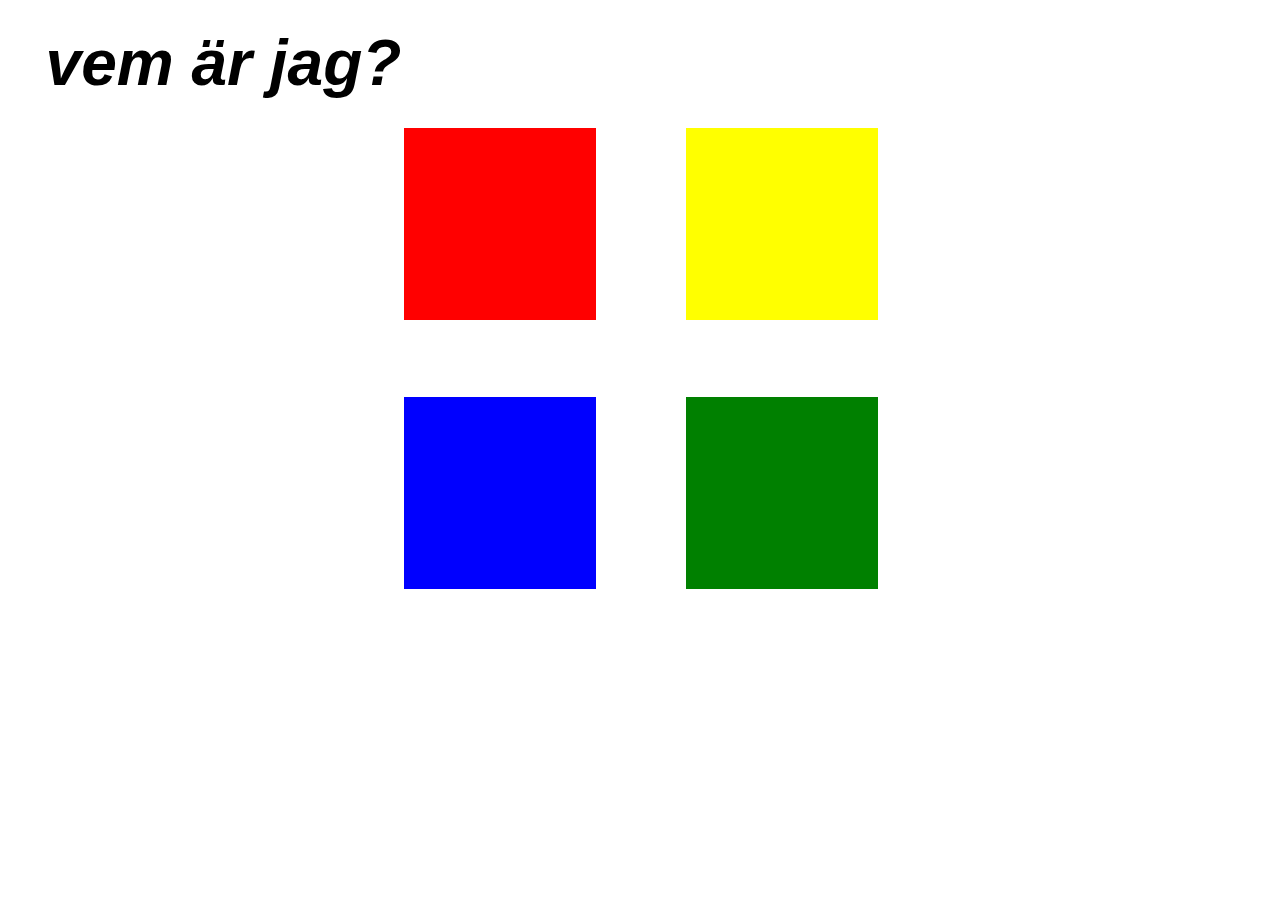
==== index.html @ b8aa0e7a "first (första git gick inte igenom som den skulle)" ====
<!DOCTYPE html>
<html lang="se">

<head>
    <meta charset="utf-8">
    <meta name="viewport" content="width=device-width, initial-scale=1.0">
    <title>Portfolio</title>
    <link rel="stylesheet" href="style.css">
</head>

<body id="index">
    <div id="navn">
        <a href="fridakarlsson.html">vem är jag?</a>
    </div>

    <div>
        <div id="boks1">
            <div class="hover">
                <a class="red" href="html.html"></a>
            </div>
            <p class="text">html</p>
        </div>

        <div id="boks2">
            <div class="hover">
                <a class="green" href="ux.html"></a>
            </div>
            <p class="text">ux</p>
        </div>
    </div>
    <div>
        <div id="boks3">
            <div class="hover">
                <a class="yellow" href="animation.html"></a>
            </div>
            <p class="text">animation</p>
        </div>
        <div id="boks4">
            <div class="hover">
                <a class="blue" href="indhold.html"></a>
            </div>
            <p class="text">indhold</p>
        </div>
    </div>

    <script src="script.js"></script>
</body>

</html>
---- style.css ----
/*generelle indstillinger*/
body {
    margin: 0;
}

img {
    width: 100%;
}



/****/
/*boks1*/
#boks1 .red {
    background-color: red;
    top: 10vw;
    left: 30vw;
    position: absolute;
    width: 15vw;
    height: 15vw;
}

#boks1 .text {
    position: absolute;
    top: 20vw;
    left: 44vw;
    visibility: hidden;
    font-size: 1.5rem;
    font-family: helvetica;
    font-weight: bold;
}

#boks1:hover .text {
    visibility: visible;
}

/****/
/*boks2*/
#boks2 .green {
    background-color: green;
    top: 31vw;
    left: 52vw;
    position: absolute;
    width: 15vw;
    height: 15vw;
}

#boks2 .text {
    position: absolute;
    top: 40vw;
    left: 67vw;
    visibility: hidden;
    font-size: 1.5rem;
    font-family: helvetica;
    font-weight: bold;
}

#boks2:hover .text {
    visibility: visible;
}

/****/
/*boks3*/
#boks3 .yellow {
    background-color: yellow;
    top: 10vw;
    left: 52vw;
    position: absolute;
    width: 15vw;
    height: 15vw;
}

#boks3 .text {
    position: absolute;
    top: 20vw;
    left: 65vw;
    visibility: hidden;
    font-size: 1.5rem;
    font-family: helvetica;
    font-weight: bold;
}

#boks3:hover .text {
    visibility: visible;
}

/****/
/*boks4*/
#boks4 .blue {
    background-color: blue;
    top: 31vw;
    left: 30vw;
    position: absolute;
    width: 15vw;
    height: 15vw;
}

#boks4 .text {
    position: absolute;
    top: 40vw;
    left: 43vw;
    visibility: hidden;
    font-size: 1.5rem;
    font-family: helvetica;
    font-weight: bold;
}

#boks4:hover .text {
    visibility: visible;
}

/****/
/*boks5*/
#boks5 .orange {
    background-color: orange;
    top: 20vw;
    left: 41vw;
    position: absolute;
    width: 15vw;
    height: 15vw;
}

#boks5 .text {
    position: absolute;
    top: 31vw;
    left: 30vw;
    visibility: hidden;
    font-size: 5rem;
    font-family: helvetica;
    font-weight: bold;
}

#boks5:hover .text {
    visibility: visible;
}

/****/
/*boks6*/
#boks6 .rosa {
    background-color: hotpink;
    top: 20vw;
    left: 60vw;
    position: absolute;
    width: 15vw;
    height: 15vw;
}

#boks6 .text {
    position: absolute;
    top: 6vw;
    left: 53vw;
    visibility: hidden;
    font-size: 5rem;
    font-family: helvetica;
    font-weight: bold;
}

#boks6:hover .text {
    visibility: visible;
}

/****/
/*boks7*/
#boks7 .turkos {
    background-color: darkturquoise;
    top: 20vw;
    left: 21vw;
    position: absolute;
    width: 15vw;
    height: 15vw;
}

#boks7 .text {
    position: absolute;
    top: 6vw;
    left: 10vw;
    visibility: hidden;
    font-size: 5rem;
    font-family: helvetica;
    font-weight: bold;
}

#boks7:hover .text {
    visibility: visible;
}

/****/
/*boks8*/
#boks8 .darkred {
    background-color: #e33c50;
    top: 20vw;
    left: 33vw;
    position: absolute;
    width: 15vw;
    height: 15vw;
}

#boks8 .text {
    position: absolute;
    top: 4vw;
    left: 19vw;
    visibility: hidden;
    font-size: 6rem;
    font-family: helvetica;
    font-weight: bold;
}

#boks8:hover .text {
    visibility: visible;
}

/****/


/*boks9*/
#boks9 .purple {
    background-color: #af79e2;
    top: 20vw;
    left: 53vw;
    position: absolute;
    width: 15vw;
    height: 15vw;
}

#boks9 .text {
    position: absolute;
    top: 29vw;
    left: 54vw;
    visibility: hidden;
    font-size: 6rem;
    font-family: helvetica;
    font-weight: bold;
}

#boks9:hover .text {
    visibility: visible;
}

/****/
/*boks10*/
#boks10 .starkgron {
    background-color: #3bff00;
    top: 20vw;
    left: 33vw;
    position: absolute;
    width: 15vw;
    height: 15vw;
}

#boks10 .text {
    position: absolute;
    top: 30vw;
    left: 28vw;
    visibility: hidden;
    font-size: 5rem;
    font-family: helvetica;
    font-weight: bold;
}

#boks10:hover .text {
    visibility: visible;
}

/****/
/*boks11*/
#boks11 .rosa {
    background-color: #f1adfa;
    top: 20vw;
    left: 53vw;
    position: absolute;
    width: 15vw;
    height: 15vw;
}

#boks11 .text {
    position: absolute;
    top: 6vw;
    left: 48vw;
    visibility: hidden;
    font-size: 5rem;
    font-family: helvetica;
    font-weight: bold;
}

#boks11:hover .text {
    visibility: visible;
}

/****/
/****/

#index a {
    font-family: helvetica;
    font-size: 4rem;
    color: black;
    font-weight: bold;
    top: 2vw;
    left: 2vw;
    position: absolute;

}

#pil {
    position: absolute;
    top: 0.5vw;
    left: 2vw;
    width: 90px;
    opacity: 50%;
}


.sectionwrapper {
    display: flex;
    flex-wrap: wrap;
}

.col {
    flex-grow: 1;
    flex-basis: 500px;
    margin: 15px;
    padding: 15px;
}

/**HTML-SITE**/
#html {
    background-color: red;
}

#html p {
    font-family: Times new roman;
    font-size: 1.5rem;
    color: white;
}

/***/
/**UX SITE**/
#ux {
    margin-top: 60%;
    background-color: green;
}

#ux p {
    font-family: Times new roman;
    font-size: 1.5rem;
    color: white;
    margin-left: 20px;
}

.col {
    margin-bottom: 20%;
}

/*****/
/**ANIMATION SITE**/
#animation {
    background-color: yellow;
    margin-top: 60%;
}

#animation p {
    font-family: Times new roman;
    font-size: 1.5rem;
    color: white;
    margin-left: 20px;
}

/*****/
/**INDHOLD SITE**/
#indhold {
    background-color: blue;
    margin-top: 60%;
}

#indhold p {
    font-family: Times new roman;
    font-size: 1.5rem;
    color: white;
    margin-left: 20px;
}

.video_responsive {
    overflow: hidden;
    padding-bottom: 56.25%;
    position: relative;
    height: 0;
}

.video_responsive iframe {
    left: 0;
    top: 0;
    height: 100%;
    width: 100%;
    position: absolute;
}

/*****/
/**FRIDAKARLSSON SITE**/
#fridakarlsson {
    background-image: url(bilder/frida.jpg);
    background-color: #cccccc;
    background-size: 100%;
    margin-bottom: 45%;
}

#fridakarlsson p {
    font-family: Times new roman;
    font-size: 1.5rem;
    color: white;
    margin-left: 20px;
}

/*****/
#index {
    background-color: white;
}


/***/
h1 {
    font-family: helvetica;
    font-size: 10rem;
    color: white;
    margin-left: 20px;
    font-weight: bold;
}

h2 {
    font-family: Times new roman;
    font-size: 2rem;
    color: white;
    margin-left: 20px;
}

h3 {
    font-family: Times new roman;
    font-size: 1rem;
    color: white;
}

p #index {
    font-family: Times new roman;
    font-size: 1rem;
    color: black;
}

a {
    font-weight: bold;
    text-decoration-line: none;
    margin-left: 20px;
    font-family: Times new roman;
    font-size: 1.5rem;
    color: white;
    font-style: italic;
}

a:link {
    color: #000;

}

embed {
    width: 700px;
    border-radius: 10px;
    height: 800px;

}


#myBtn {
    display: none;
    /* Hidden by default */
    position: fixed;
    /* Fixed/sticky position */
    bottom: 40px;
    /* Place the button at the bottom of the page */
    right: 50px;
    /* Place the button 30px from the right */
    z-index: 99;
    /* Make sure it does not overlap */
    border: none;
    /* Remove borders */
    outline: none;
    /* Remove outline */
    background-color: white;
    /* Set a background color */
    opacity: 50%;
    color: black;
    /* Text color */
    cursor: pointer;
    /* Add a mouse pointer on hover */
    padding: 25px;
    /* Some padding */
    border-radius: 10px;
    /* Rounded corners */
    font-size: 25px;
    /* Increase font size */
}

#myBtn:hover {
    background-color: lightgrey;
    /* Add a dark-grey background on hover */
}


@media only screen and (orientation:portrait) and (min-width:500px) {

    a {
        font-size: 2rem;
    }

    h1 {
        font-size: 4rem;
    }

    .text {
        font-size: 3rem;
    }

    p {
        font-size: 3rem;
    }

    #boks1 .red {
        top: 20vw;
    }

    #boks2 .green {
        top: 41vw;
    }

    #boks3 .yellow {
        top: 20vw;
    }

    #boks4 .blue {
        top: 41vw;
    }

    #boks5 .text {
        font-size: 3rem;
        top: 27vw;
    }

    #boks6 .text {
        font-size: 3rem;
        top: 3vw;
    }

    #boks7 .text {
        font-size: 3rem;
        top: 3vw;
    }

    #boks8 .text {
        font-size: 2.5rem;
        top: 2.5vw;
    }

    #boks9 .text {
        font-size: 2.5rem;
        top: 26vw;
    }

    #boks10 .text {
        font-size: 2rem;
        top: 29vw;
    }

    #boks11 .text {
        font-size: 2rem;
        top: 5vw;
    }

    embed {
        width: 550px;
        border-radius: 10px;
        height: 700px;

    }
}
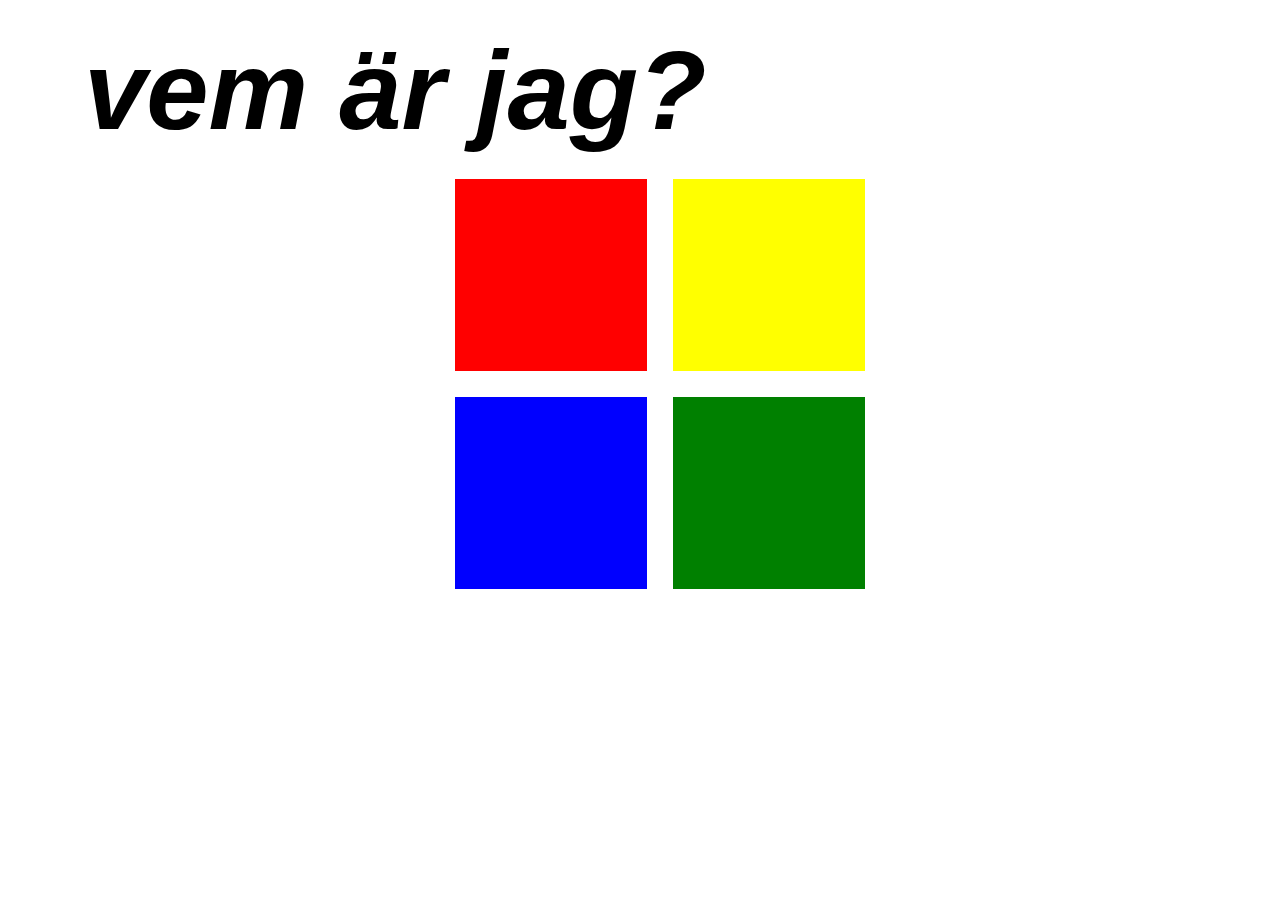
==== commit 0fa25dbb: "språkändring, städning av koder" ====
--- a/index.html
+++ b/index.html
@@ -1,10 +1,10 @@
 <!DOCTYPE html>
-<html lang="se">
+<html lang="sv">
 
 <head>
     <meta charset="utf-8">
     <meta name="viewport" content="width=device-width, initial-scale=1.0">
-    <title>Portfolio</title>
+    <title>index</title>
     <link rel="stylesheet" href="style.css">
 </head>
 
--- a/style.css
+++ b/style.css
@@ -7,14 +7,12 @@
     width: 100%;
 }
 
-
-
 /****/
 /*boks1*/
 #boks1 .red {
     background-color: red;
-    top: 10vw;
-    left: 30vw;
+    top: 20vw;
+    left: 34vw;
     position: absolute;
     width: 15vw;
     height: 15vw;
@@ -23,7 +21,7 @@
 #boks1 .text {
     position: absolute;
     top: 20vw;
-    left: 44vw;
+    left: 34vw;
     visibility: hidden;
     font-size: 1.5rem;
     font-family: helvetica;
@@ -38,8 +36,8 @@
 /*boks2*/
 #boks2 .green {
     background-color: green;
-    top: 31vw;
-    left: 52vw;
+    top: 37vw;
+    left: 51vw;
     position: absolute;
     width: 15vw;
     height: 15vw;
@@ -47,7 +45,7 @@
 
 #boks2 .text {
     position: absolute;
-    top: 40vw;
+    top: 37vw;
     left: 67vw;
     visibility: hidden;
     font-size: 1.5rem;
@@ -63,8 +61,8 @@
 /*boks3*/
 #boks3 .yellow {
     background-color: yellow;
-    top: 10vw;
-    left: 52vw;
+    top: 20vw;
+    left: 51vw;
     position: absolute;
     width: 15vw;
     height: 15vw;
@@ -88,8 +86,8 @@
 /*boks4*/
 #boks4 .blue {
     background-color: blue;
-    top: 31vw;
-    left: 30vw;
+    top: 37vw;
+    left: 34vw;
     position: absolute;
     width: 15vw;
     height: 15vw;
@@ -97,8 +95,8 @@
 
 #boks4 .text {
     position: absolute;
-    top: 40vw;
-    left: 43vw;
+    top: 37vw;
+    left: 27vw;
     visibility: hidden;
     font-size: 1.5rem;
     font-family: helvetica;
@@ -125,7 +123,7 @@
     top: 31vw;
     left: 30vw;
     visibility: hidden;
-    font-size: 5rem;
+    font-size: 2rem;
     font-family: helvetica;
     font-weight: bold;
 }
@@ -150,7 +148,7 @@
     top: 6vw;
     left: 53vw;
     visibility: hidden;
-    font-size: 5rem;
+    font-size: 2rem;
     font-family: helvetica;
     font-weight: bold;
 }
@@ -175,7 +173,7 @@
     top: 6vw;
     left: 10vw;
     visibility: hidden;
-    font-size: 5rem;
+    font-size: 2rem;
     font-family: helvetica;
     font-weight: bold;
 }
@@ -197,10 +195,10 @@
 
 #boks8 .text {
     position: absolute;
-    top: 4vw;
-    left: 19vw;
-    visibility: hidden;
-    font-size: 6rem;
+    top: 5vw;
+    left: 22vw;
+    visibility: hidden;
+    font-size: 2rem;
     font-family: helvetica;
     font-weight: bold;
 }
@@ -225,9 +223,9 @@
 #boks9 .text {
     position: absolute;
     top: 29vw;
-    left: 54vw;
-    visibility: hidden;
-    font-size: 6rem;
+    left: 55vw;
+    visibility: hidden;
+    font-size: 2rem;
     font-family: helvetica;
     font-weight: bold;
 }
@@ -252,7 +250,7 @@
     top: 30vw;
     left: 28vw;
     visibility: hidden;
-    font-size: 5rem;
+    font-size: 2rem;
     font-family: helvetica;
     font-weight: bold;
 }
@@ -274,10 +272,10 @@
 
 #boks11 .text {
     position: absolute;
-    top: 6vw;
+    top: 5vw;
     left: 48vw;
     visibility: hidden;
-    font-size: 5rem;
+    font-size: 2rem;
     font-family: helvetica;
     font-weight: bold;
 }
@@ -288,18 +286,6 @@
 
 /****/
 /****/
-
-#index a {
-    font-family: helvetica;
-    font-size: 4rem;
-    color: black;
-    font-weight: bold;
-    top: 2vw;
-    left: 2vw;
-    position: absolute;
-
-}
-
 #pil {
     position: absolute;
     top: 0.5vw;
@@ -319,6 +305,7 @@
     flex-basis: 500px;
     margin: 15px;
     padding: 15px;
+    margin-bottom: 20%;
 }
 
 /**HTML-SITE**/
@@ -335,8 +322,8 @@
 /***/
 /**UX SITE**/
 #ux {
-    margin-top: 60%;
     background-color: green;
+    margin-top: 100vw;
 }
 
 #ux p {
@@ -346,15 +333,29 @@
     margin-left: 20px;
 }
 
-.col {
-    margin-bottom: 20%;
-}
+
 
 /*****/
+/**INDEX**/
+#index a {
+    font-family: helvetica;
+    font-size: 2rem;
+    color: black;
+    font-weight: bold;
+    top: 5vw;
+    left: 12vw;
+    position: absolute;
+
+}
+
+#index {
+    background-color: white;
+}
+
 /**ANIMATION SITE**/
 #animation {
     background-color: yellow;
-    margin-top: 60%;
+    margin-top: 100vw;
 }
 
 #animation p {
@@ -368,7 +369,7 @@
 /**INDHOLD SITE**/
 #indhold {
     background-color: blue;
-    margin-top: 60%;
+    margin-top: 100vw;
 }
 
 #indhold p {
@@ -376,21 +377,6 @@
     font-size: 1.5rem;
     color: white;
     margin-left: 20px;
-}
-
-.video_responsive {
-    overflow: hidden;
-    padding-bottom: 56.25%;
-    position: relative;
-    height: 0;
-}
-
-.video_responsive iframe {
-    left: 0;
-    top: 0;
-    height: 100%;
-    width: 100%;
-    position: absolute;
 }
 
 /*****/
@@ -399,7 +385,7 @@
     background-image: url(bilder/frida.jpg);
     background-color: #cccccc;
     background-size: 100%;
-    margin-bottom: 45%;
+    margin-bottom: 30%;
 }
 
 #fridakarlsson p {
@@ -410,15 +396,13 @@
 }
 
 /*****/
-#index {
-    background-color: white;
-}
+
 
 
 /***/
 h1 {
     font-family: helvetica;
-    font-size: 10rem;
+    font-size: 3rem;
     color: white;
     margin-left: 20px;
     font-weight: bold;
@@ -453,17 +437,12 @@
     font-style: italic;
 }
 
-a:link {
-    color: #000;
-
-}
-
 embed {
-    width: 700px;
+    width: 400px;
     border-radius: 10px;
-    height: 800px;
-
-}
+    height: 600px;
+}
+
 
 
 #myBtn {
@@ -498,18 +477,90 @@
 
 #myBtn:hover {
     background-color: lightgrey;
-    /* Add a dark-grey background on hover */
-}
-
-
+}
+
+@media only screen and (min-width:900px) {
+
+    h1 {
+        font-size: 10rem;
+    }
+
+    #index a {
+        font-size: 7rem;
+        top: 2vw;
+        left: 5vw;
+    }
+
+    #boks1 .red {
+        top: 14vw;
+    }
+
+    #boks2 .green {
+        top: 31vw;
+    }
+
+    #boks2 .text {
+        left: 66.4vw;
+    }
+
+    #boks3 .yellow {
+        top: 14vw;
+    }
+
+    #boks4 .blue {
+        top: 31vw;
+    }
+
+    #boks4 .text {
+        left: 32vw;
+    }
+
+    #boks5 .text {
+        font-size: 5rem;
+        top: 30vw;
+    }
+
+    #boks6 .text {
+        font-size: 5rem;
+        top: 6vw;
+    }
+
+    #boks7 .text {
+        font-size: 5rem;
+        top: 6vw;
+    }
+
+    #boks8 .text {
+        font-size: 5rem;
+        top: 6vw;
+    }
+
+    #boks9 .text {
+        font-size: 5rem;
+        top: 29vw;
+    }
+
+    #boks10 .text {
+        font-size: 5rem;
+        top: 29vw;
+    }
+
+    #boks11 .text {
+        font-size: 5rem;
+        top: 6vw;
+    }
+
+    embed {
+        width: 700px;
+        border-radius: 10px;
+        height: 800px;
+    }
+}
+
+/*
 @media only screen and (orientation:portrait) and (min-width:500px) {
-
-    a {
-        font-size: 2rem;
-    }
-
     h1 {
-        font-size: 4rem;
+        font-size: 3rem;
     }
 
     .text {
@@ -517,23 +568,23 @@
     }
 
     p {
-        font-size: 3rem;
+        font-size: 2rem;
     }
 
     #boks1 .red {
-        top: 20vw;
+        top: 40vw;
     }
 
     #boks2 .green {
-        top: 41vw;
+        top: 61vw;
     }
 
     #boks3 .yellow {
-        top: 20vw;
+        top: 40vw;
     }
 
     #boks4 .blue {
-        top: 41vw;
+        top: 61vw;
     }
 
     #boks5 .text {
@@ -572,9 +623,13 @@
     }
 
     embed {
-        width: 550px;
-        border-radius: 10px;
-        height: 700px;
-
-    }
-}
+        width: 400px;
+        height: 600px;
+    }
+
+    #index a {
+        font-size: 2rem;
+        top: 2vw;
+    }
+}*/
+/
